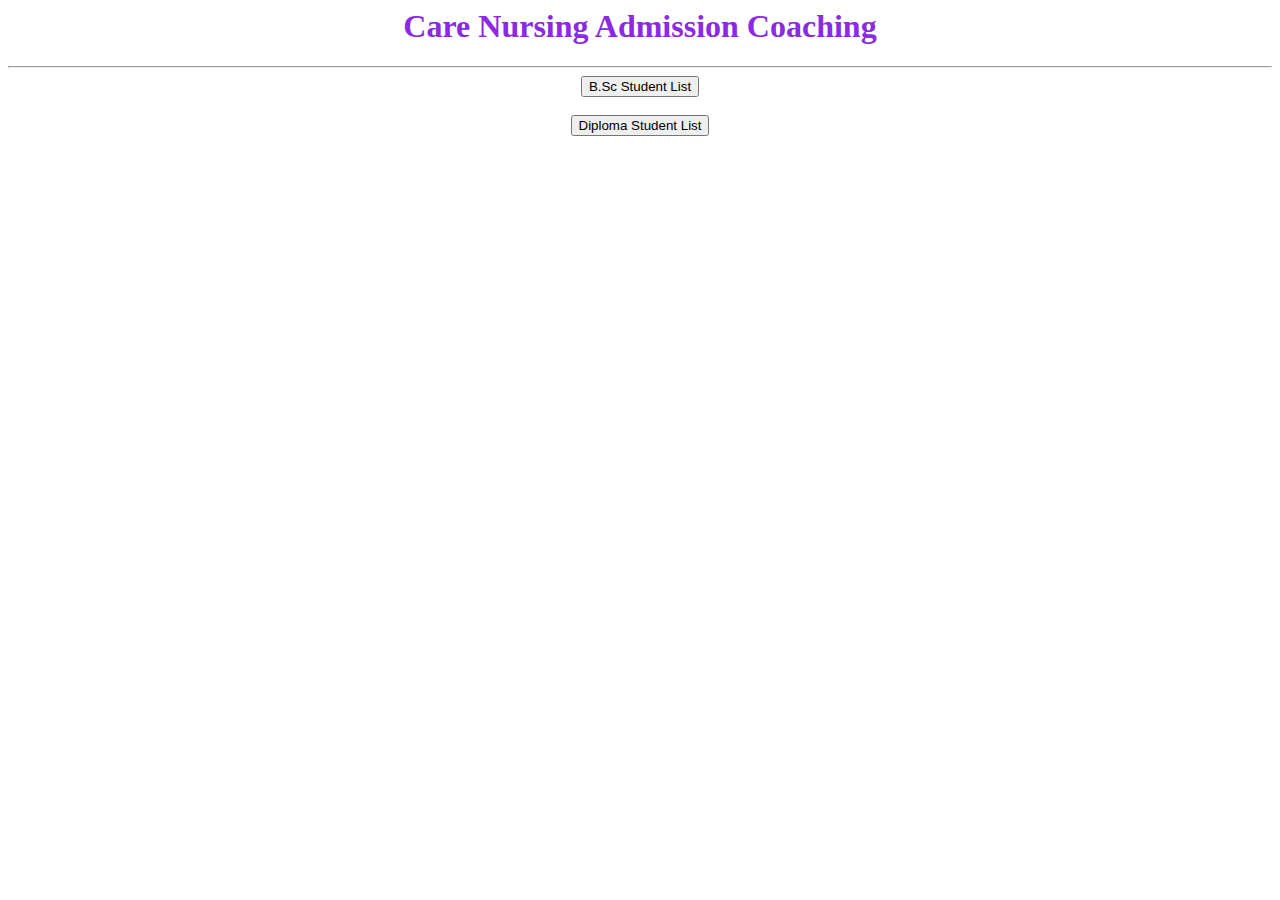
==== index.html @ b2ec52e5 "Add files via upload" ====
<html lang="en">
<head>
    <meta charset="UTF-8">
    <meta http-equiv="X-UA-Compatible" content="IE=edge">
    <meta name="viewport" content="width=device-width, initial-scale=1.0">
    <title>Contract</title>
    <link rel="stylesheet" href="style.css">
</head>
<body>
    <h1>Care Nursing Admission Coaching </h1>
    <hr>
    <div>
        <div class="btn">
            <button onclick="document.location='bsc.html'">B.Sc Student List</button>

        </div><br>
        <div class="btn">
            <button onclick="document.location='diploma.html'">Diploma Student List</button>

        </div>
        
    </div>
    
</body>
</html>
---- style.css ----
*{
    box-sizing: border-box;
    text-decoration: none;
}

h1{
    text-align: center;
    color: blueviolet;
}
a{
    text-decoration: none;
}
h2{
    color: rgb(248, 82, 6);
    text-align: center;
}
h3{
    text-align: center;
}
table{
    border-collapse: collapse;
    width: 100%;
    
}
table, td, th{
    border: 1px solid;
}
.btn{
    text-align: center;
}
.num{
    text-align: center;
}
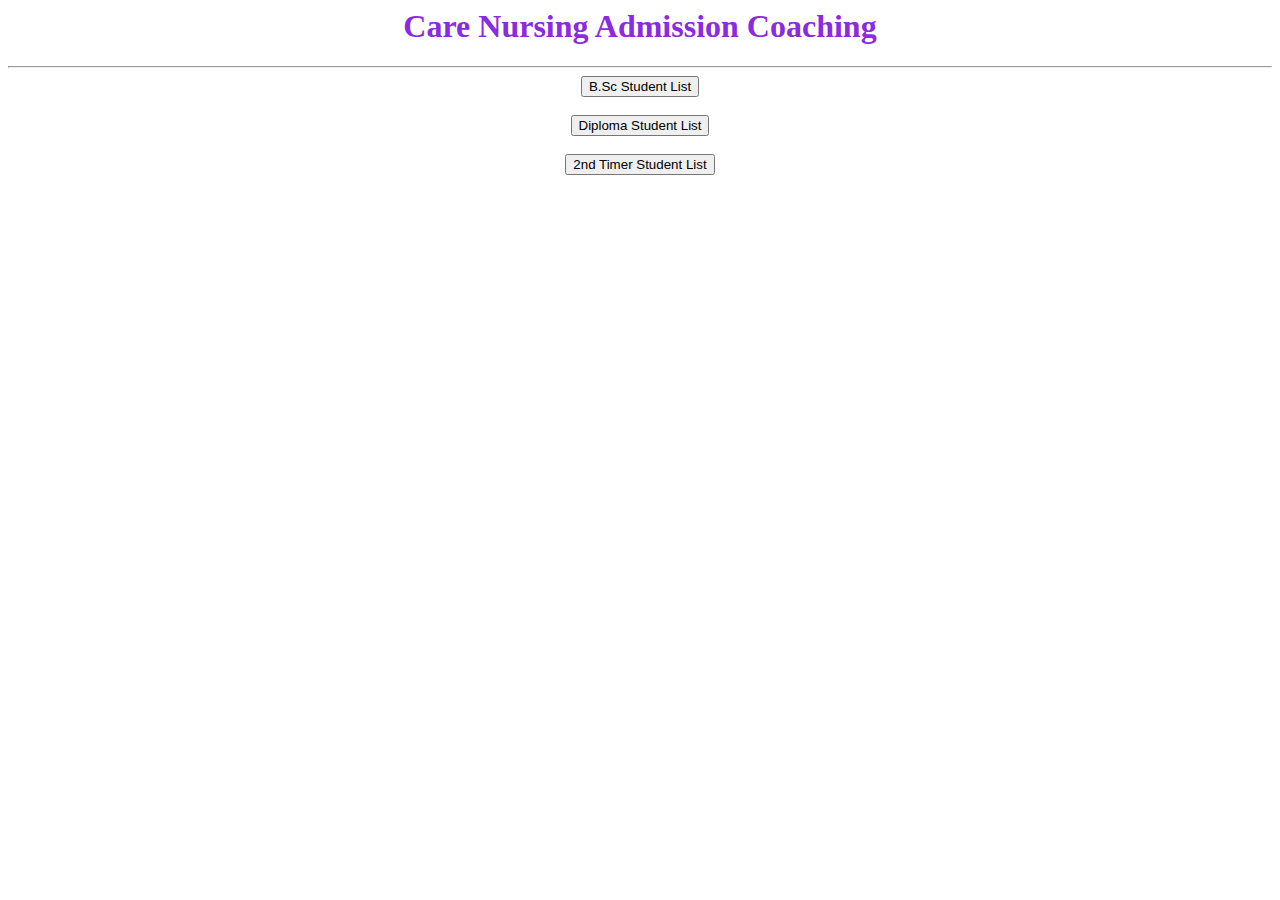
==== commit b288af24: "Add files via upload" ====
--- a/index.html
+++ b/index.html
@@ -17,6 +17,10 @@
         <div class="btn">
             <button onclick="document.location='diploma.html'">Diploma Student List</button>
 
+        </div><br>
+        <div class="btn">
+            <button onclick="document.location='2nd.html'">2nd Timer Student List</button>
+
         </div>
         
     </div>
--- a/style.css
+++ b/style.css
@@ -30,4 +30,9 @@
 }
 .num{
     text-align: center;
+}
+td, a{
+    padding-top: 7px;
+    padding-bottom: 7px;
+    font-size: 20px;
 }